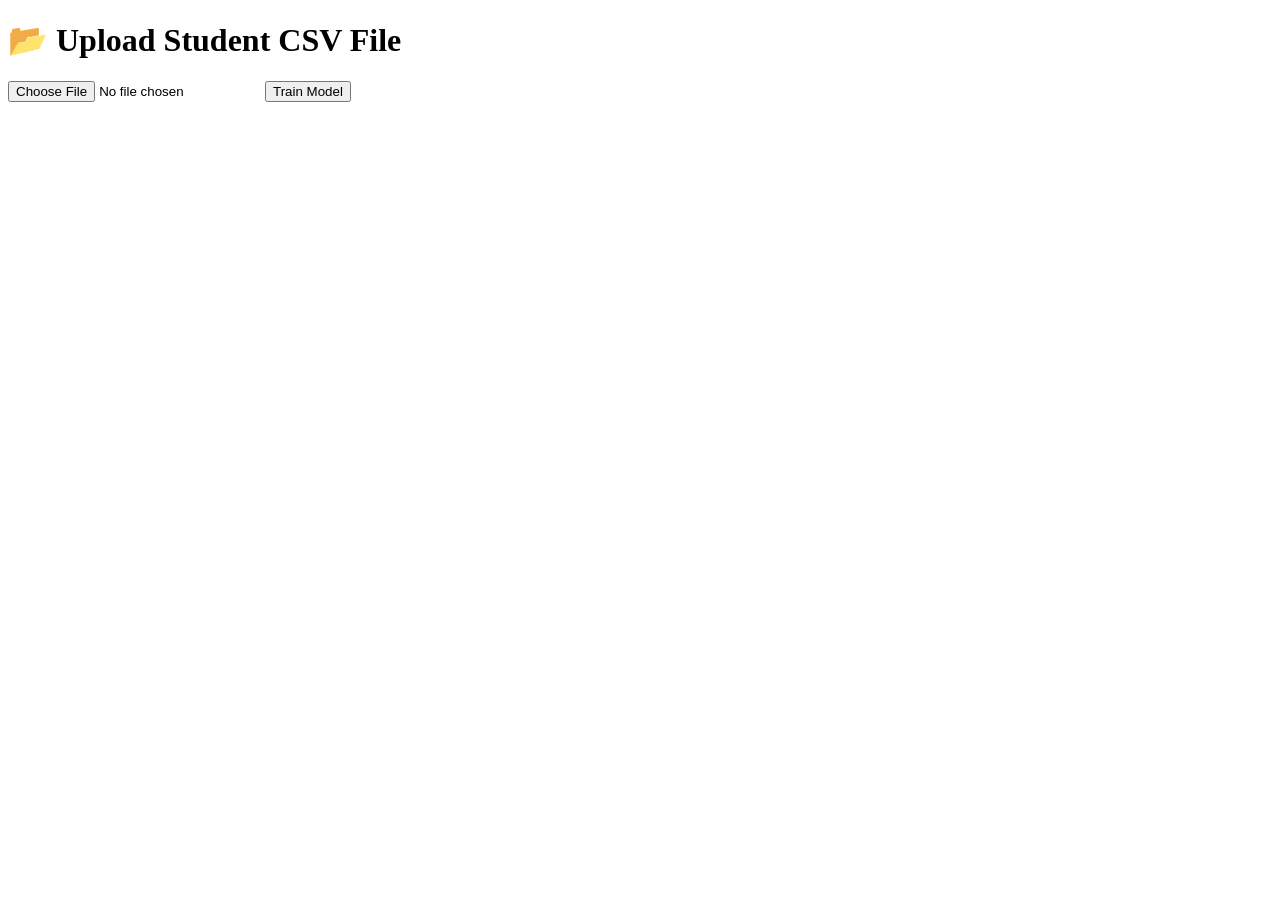
==== index.html @ c9bffb2c "Add files via upload" ====
<!DOCTYPE html>
<html>
<head>
    <title>Upload CSV</title>
    <link rel="stylesheet" href="{{ url_for('static', filename='style.css') }}">
</head>
<body>
<div class="container">
    <h1>📂 Upload Student CSV File</h1>
    <form action="/upload" method="post" enctype="multipart/form-data">
        <input type="file" name="file" required>
        <button type="submit">Train Model</button>
    </form>
</div>
</body>
</html>
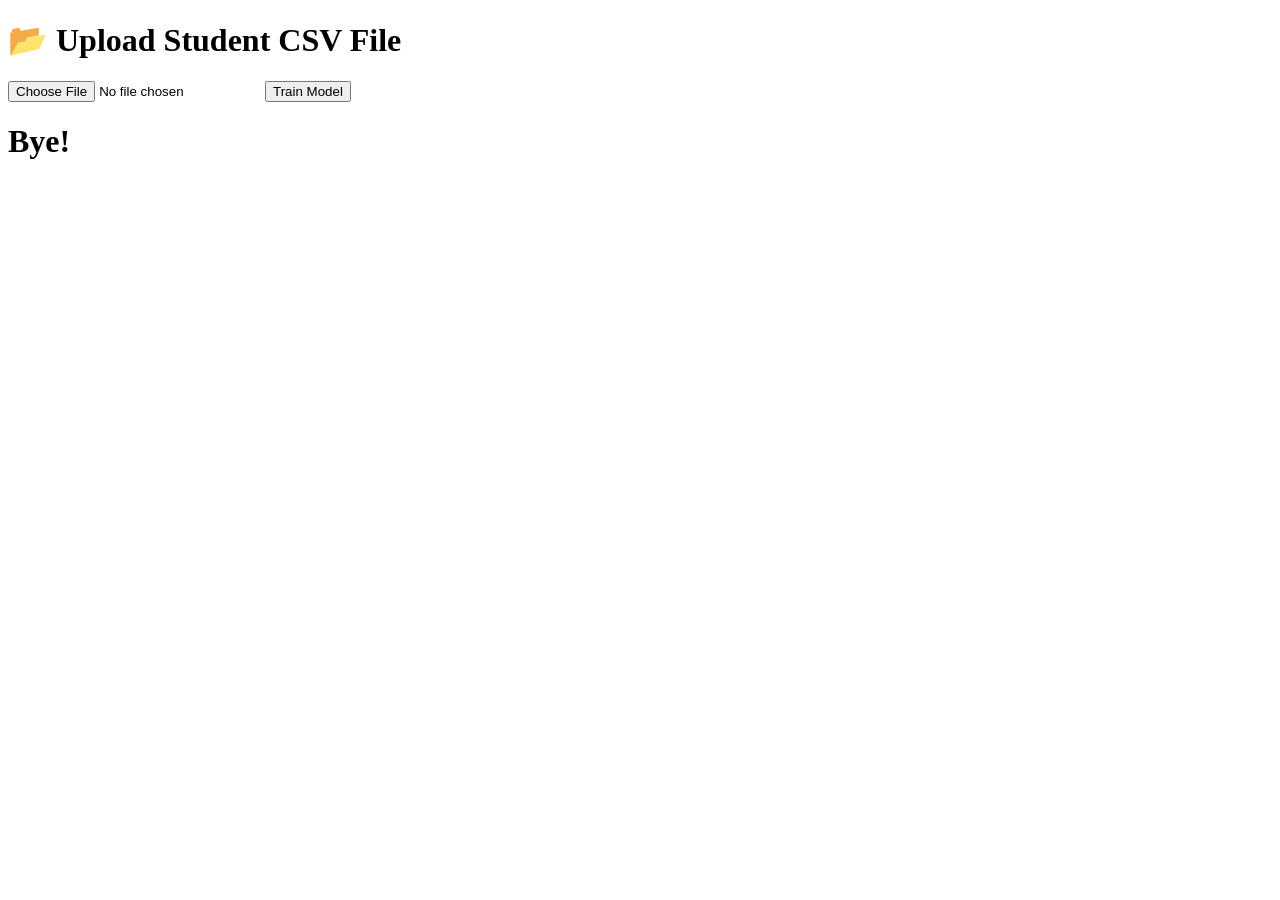
==== commit d1f2ce94: "Index.html Changed" ====
--- a/index.html
+++ b/index.html
@@ -11,6 +11,7 @@
         <input type="file" name="file" required>
         <button type="submit">Train Model</button>
     </form>
+    <h1>Bye!</h1>
 </div>
 </body>
 </html>
